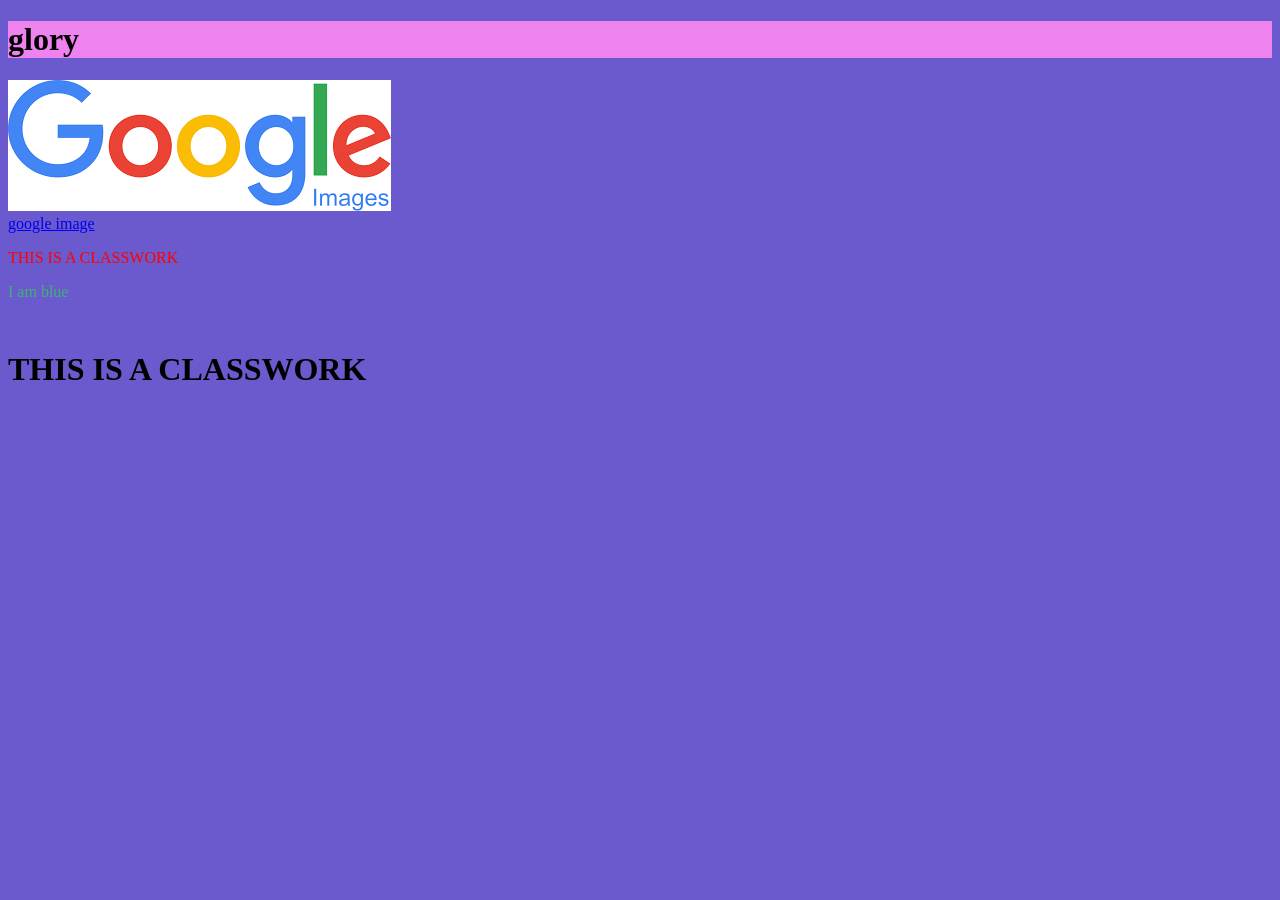
==== class.html @ c484253f "first branch" ====
<!Doctype html> 
<html>
<head>
	<title>classwork</title>
</head>

<body style="background-color:#6a5acd";>
<h1 style="background-color: #ee82ee">glory</h1>
<img src="google.jpg"><br>
<a href="https://www.google.com/">google image</a>
<p style="color:#ff0000"  style="color:red;">THIS IS A CLASSWORK</p>
<p style="color:#3cb371;">I am blue</p>
<p style="font-size:50px;"I am big><h1>THIS IS A CLASSWORK </h1></p>
</body>

</html>
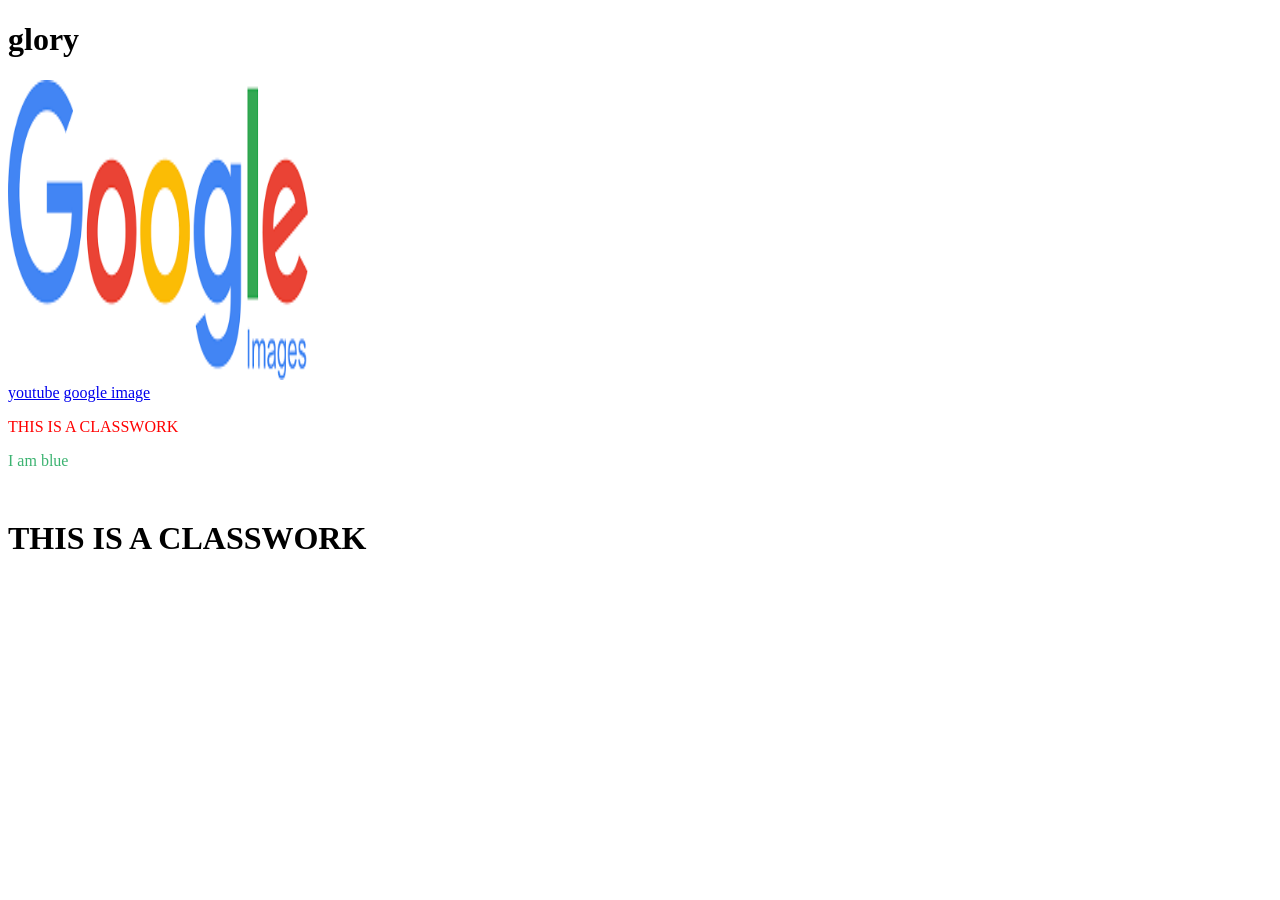
==== commit 467647fd: "first branch" ====
--- a/class.html
+++ b/class.html
@@ -1,16 +1,23 @@
-<!Doctype html> 
-<html>
-<head>
-	<title>classwork</title>
-</head>
+<!DOCTYPE html>
+<html lang="en">
+	<head>
+		<meta charset="UTF-8">
+		<meta name="viewport" content="width=device-width, initial-scale=1.0">
+		<meta http-equiv="X-UA-Compatible" content="ie=edge">
+		<link rel="stylesheet" href="../D2/style.css">
+		<title> teqport classwork</title>
+	</head>
 
-<body style="background-color:#6a5acd";>
-<h1 style="background-color: #ee82ee">glory</h1>
-<img src="google.jpg"><br>
-<a href="https://www.google.com/">google image</a>
-<p style="color:#ff0000"  style="color:red;">THIS IS A CLASSWORK</p>
-<p style="color:#3cb371;">I am blue</p>
-<p style="font-size:50px;"I am big><h1>THIS IS A CLASSWORK </h1></p>
-</body>
+	<body>
+		<h1>glory</h1> 
+			<div class="rounded">
+			<img src="google.jpg" width="300px" height="300px"><br>
+				<a href="http://www.youtube.com">youtube</a>
+				<a href="https://www.google.com/">google image</a><p style="color:#ff0000"  style="color:red;">THIS IS A CLASSWORK</p>
+				<p style="color:#3cb371;">I am blue</p>
+				<p style="font-size:50px;"I am big><h1>THIS IS A CLASSWORK </h1></p>
+				
 
+			</div>
+	</body>
 </html>
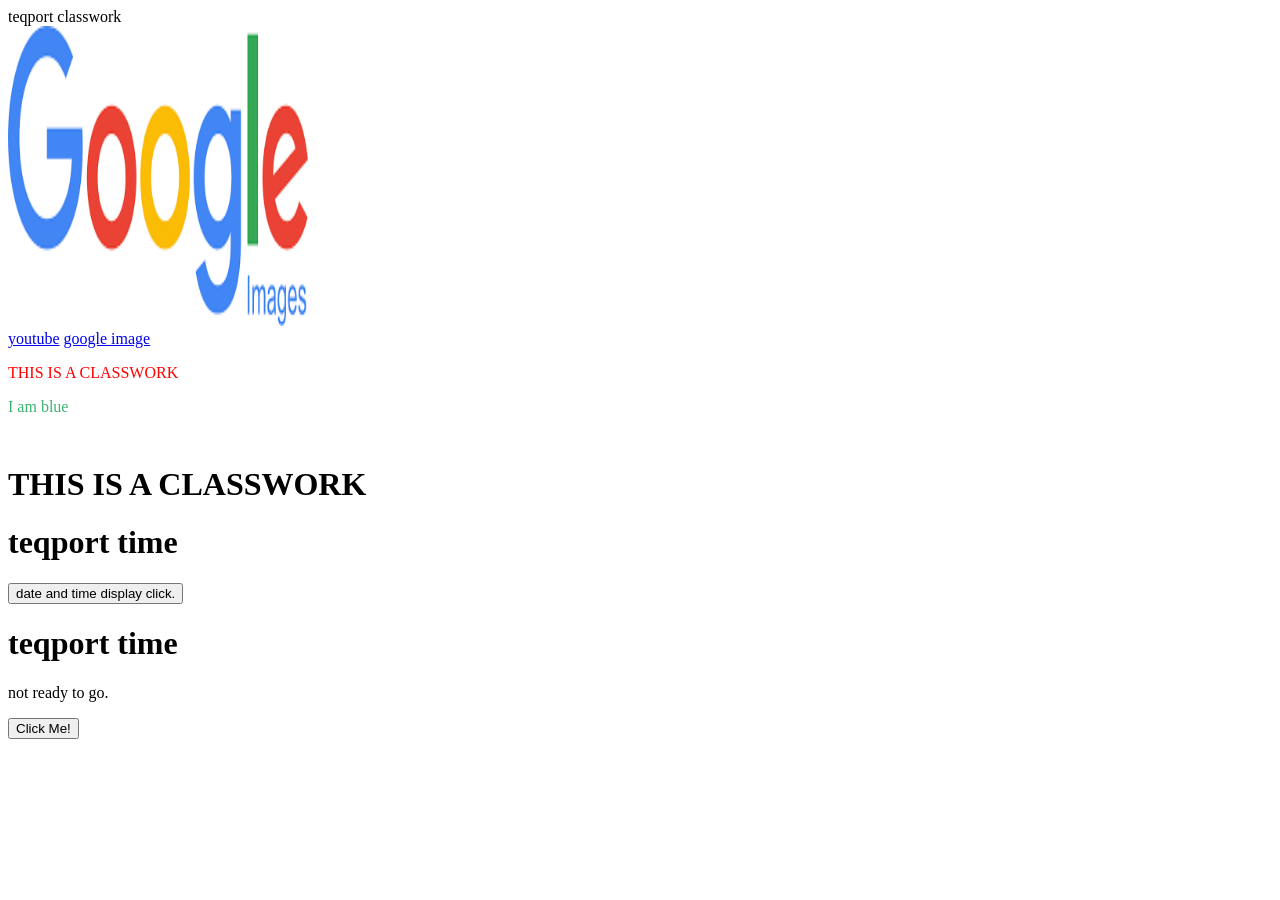
==== commit 4749e204: "first branch" ====
--- a/class.html
+++ b/class.html
@@ -5,11 +5,12 @@
 		<meta name="viewport" content="width=device-width, initial-scale=1.0">
 		<meta http-equiv="X-UA-Compatible" content="ie=edge">
 		<link rel="stylesheet" href="../D2/style.css">
+		<link rel="script lang" href="../D2/index.js"
 		<title> teqport classwork</title>
 	</head>
 
 	<body>
-		<h1>glory</h1> 
+		<script lang="javascript"></script>
 			<div class="rounded">
 			<img src="google.jpg" width="300px" height="300px"><br>
 				<a href="http://www.youtube.com">youtube</a>
@@ -19,5 +20,26 @@
 				
 
 			</div>
+			<h1>teqport time</h1>
+
+<button type="button"
+onclick="document.getElementById('demo').innerHTML = Date()">
+date and time display click.</button>
+
+<p id="demo"></p><h1>teqport time</h1>
+
+<p id="demo">not ready to go.</p>
+
+<script>
+function myFunction() {
+  document.getElementById("demo").style.fontSize = "25px"; 
+  document.getElementById("demo").style.color = "red";
+  document.getElementById("demo").style.backgroundColor = "yellow";        
+}
+</script>
+
+<button type="button" onclick="myFunction()">Click Me!</button>
+
+
 	</body>
 </html>
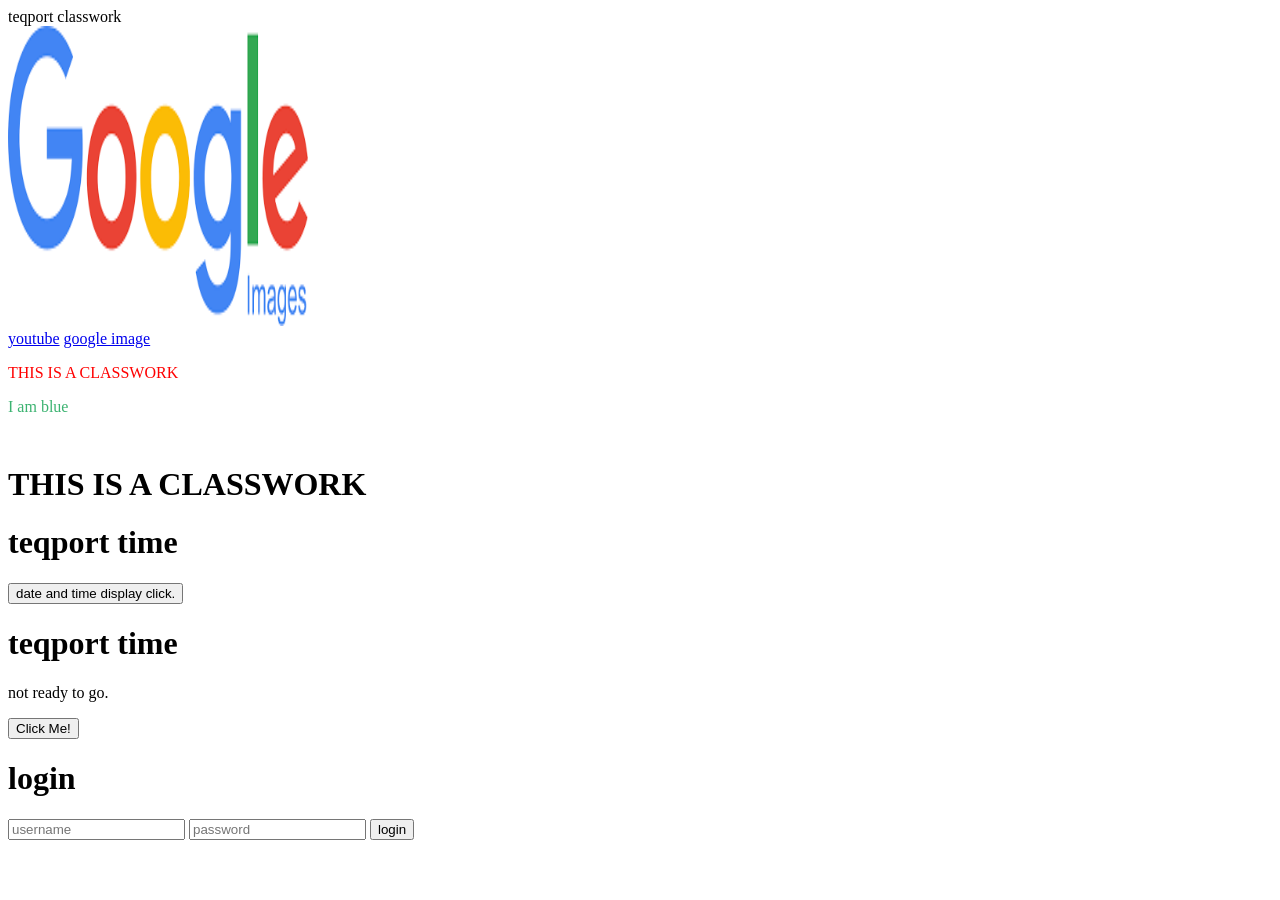
==== commit 1d4e1190: "first branch" ====
--- a/class.html
+++ b/class.html
@@ -22,23 +22,27 @@
 			</div>
 			<h1>teqport time</h1>
 
-<button type="button"
-onclick="document.getElementById('demo').innerHTML = Date()">
-date and time display click.</button>
+   			<button type="button" onclick="document.getElementById('demo').innerHTML = Date()"> date and time display click.</button>
 
-<p id="demo"></p><h1>teqport time</h1>
+			<p id="demo"></p><h1>teqport time</h1>
 
-<p id="demo">not ready to go.</p>
+		<p id="demo">not ready to go.</p>
 
-<script>
-function myFunction() {
-  document.getElementById("demo").style.fontSize = "25px"; 
-  document.getElementById("demo").style.color = "red";
-  document.getElementById("demo").style.backgroundColor = "yellow";        
-}
-</script>
+		<script>
+		function myFunction() {
+		document.getElementById("demo").style.fontSize = "25px"; 
+		document.getElementById("demo").style.color = "red";
+		document.getElementById("demo").style.backgroundColor = "yellow";        
+		}
+		</script>
 
-<button type="button" onclick="myFunction()">Click Me!</button>
+			<button type="button" onclick="myFunction()">Click Me!</button>
+                 <form class="box" action="class.html" method="post">
+					<h1>login</h1> 
+					<input type="text" name="" placeholder="username">
+					<input type="password" name="" placeholder="password">
+					<input type="submit" name="" value="login">
+				 </form>
 
 
 	</body>
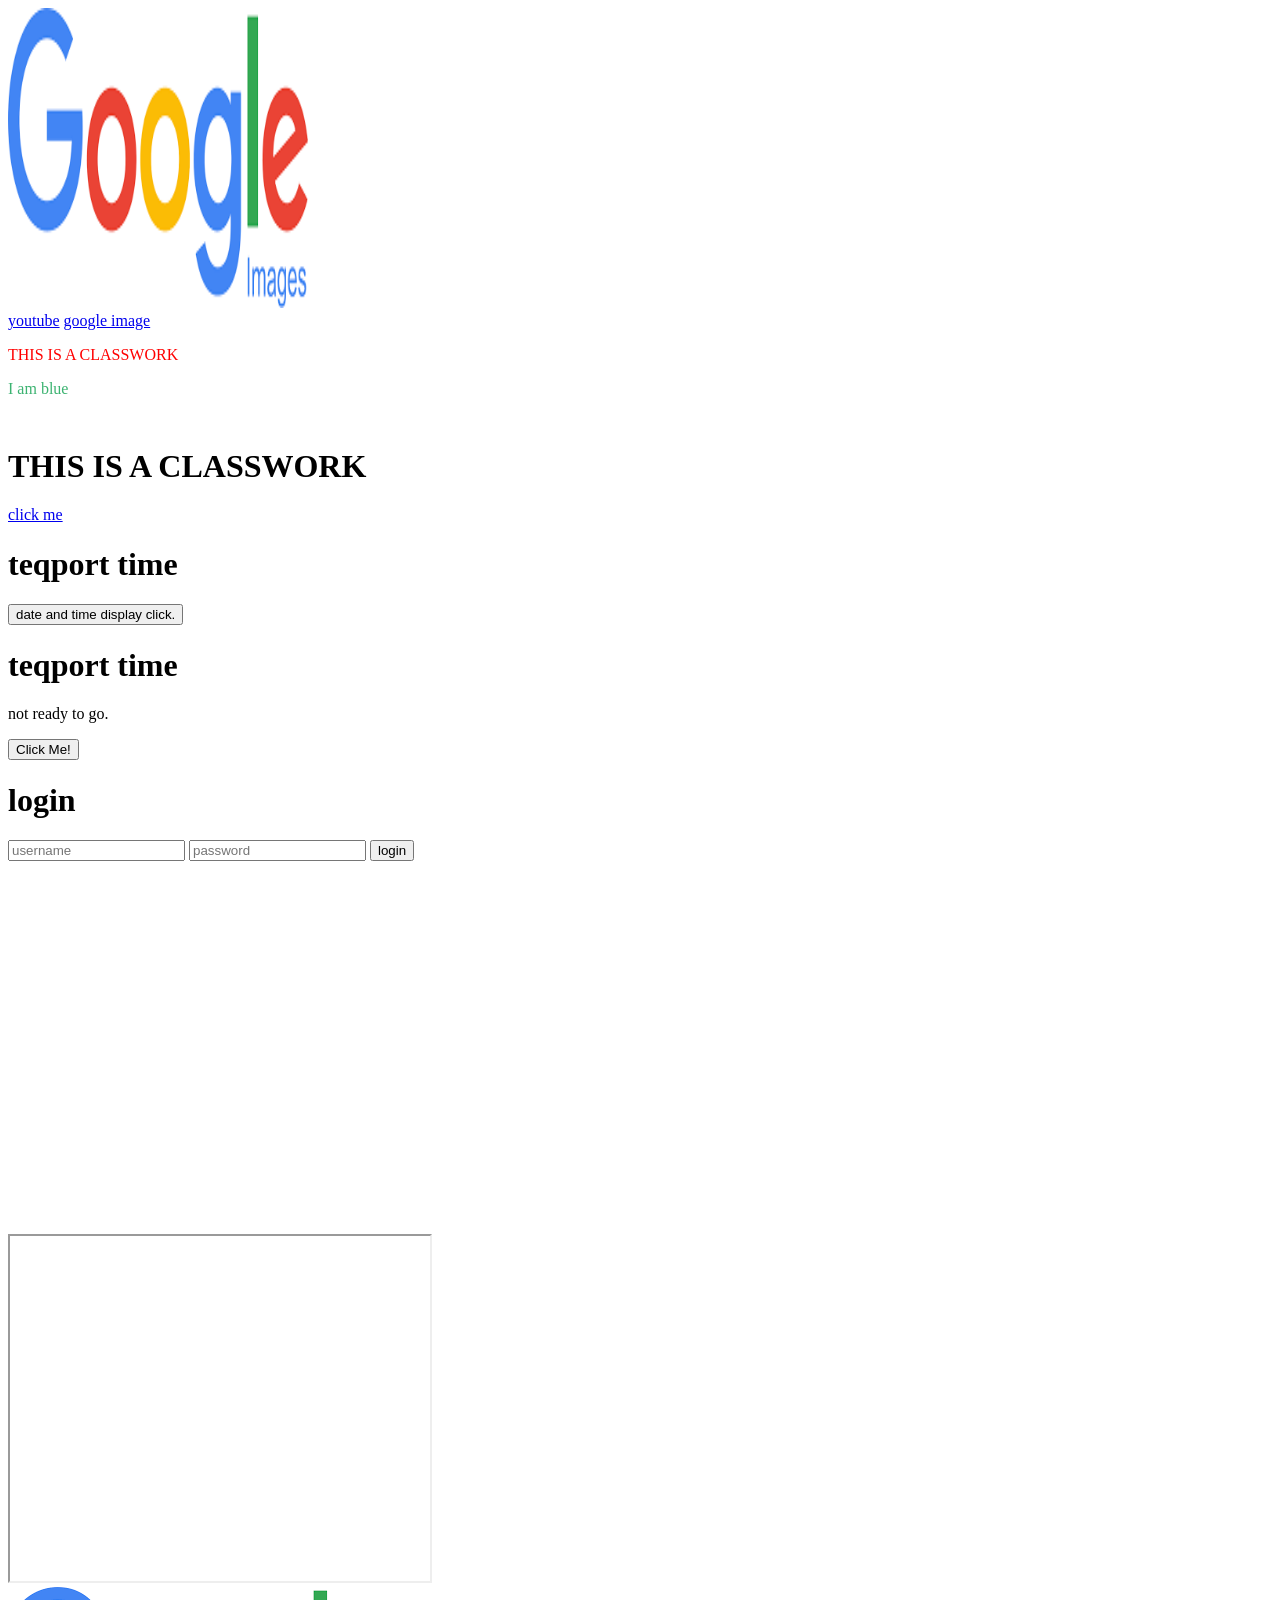
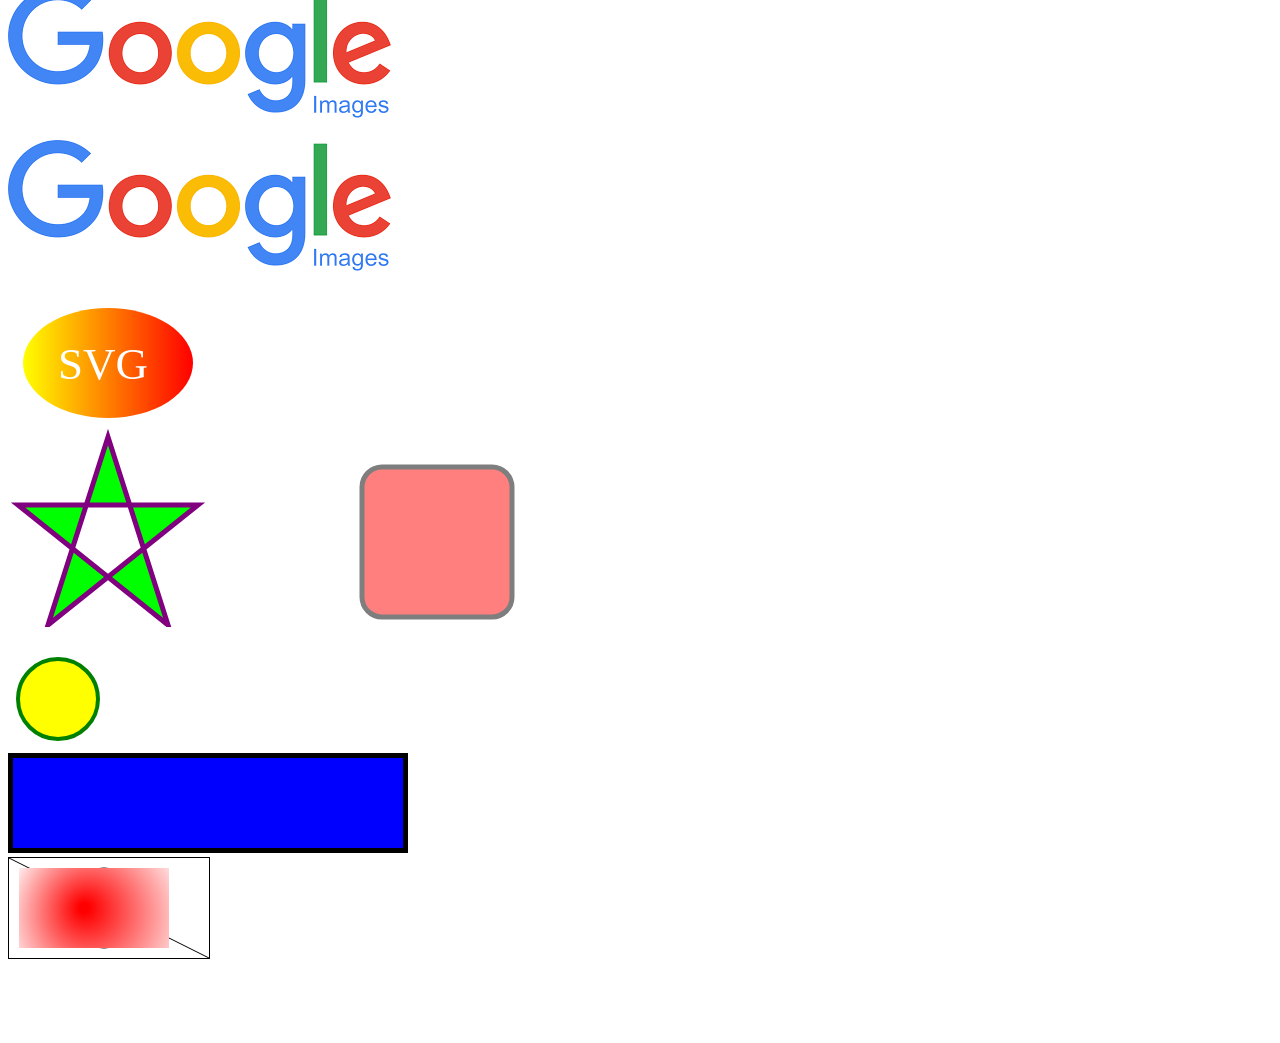
==== commit 0f3b91e9: "first branch" ====
--- a/class.html
+++ b/class.html
@@ -5,8 +5,9 @@
 		<meta name="viewport" content="width=device-width, initial-scale=1.0">
 		<meta http-equiv="X-UA-Compatible" content="ie=edge">
 		<link rel="stylesheet" href="../D2/style.css">
-		<link rel="script lang" href="../D2/index.js"
+		<link rel="script lang" href="../D2/index.js">
 		<title> teqport classwork</title>
+		
 	</head>
 
 	<body>
@@ -17,13 +18,12 @@
 				<a href="https://www.google.com/">google image</a><p style="color:#ff0000"  style="color:red;">THIS IS A CLASSWORK</p>
 				<p style="color:#3cb371;">I am blue</p>
 				<p style="font-size:50px;"I am big><h1>THIS IS A CLASSWORK </h1></p>
-				
+				<a href="http://www.twitter.com">click me</a>
 
 			</div>
 			<h1>teqport time</h1>
-
+             
    			<button type="button" onclick="document.getElementById('demo').innerHTML = Date()"> date and time display click.</button>
-
 			<p id="demo"></p><h1>teqport time</h1>
 
 		<p id="demo">not ready to go.</p>
@@ -32,7 +32,8 @@
 		function myFunction() {
 		document.getElementById("demo").style.fontSize = "25px"; 
 		document.getElementById("demo").style.color = "red";
-		document.getElementById("demo").style.backgroundColor = "yellow";        
+		document.getElementById("demo").style.backgroundColor = "yellow";
+	       
 		}
 		</script>
 
@@ -44,6 +45,95 @@
 					<input type="submit" name="" value="login">
 				 </form>
 
+				 <br>
+				 <embed width="420" height="315"
+				 src="https://www.youtube.com/v/tgbNymZ7vqY">
+				 <br>
+				 <br>
+				 <object width="420" height="315"
+				 data="https://www.youtube.com/v/tgbNymZ7vqY">
+				 </object>
+				 <br>
+				 <iframe width="420" height="345" src="https://www.youtube.com/watch?v=kw6JLZtTIyYautoplay=1">
+				 </iframe>
+				 <br>
+
+				 <object data="google.jpg"></object>
+				 <br>
+				 <br>
+						<embed src="google.jpg">
+							
+							<br>
+							<br>
+						<svg height="130" width="500">
+							<defs>
+							  <linearGradient id="grad1" x1="0%" y1="0%" x2="100%" y2="0%">
+								<stop offset="0%"
+								style="stop-color:rgb(255,255,0);stop-opacity:1" />
+								<stop offset="100%"
+								style="stop-color:rgb(255,0,0);stop-opacity:1" />
+							  </linearGradient>
+							</defs>
+							<ellipse cx="100" cy="70" rx="85" ry="55" fill="url(#grad1)" />
+							<text fill="#ffffff" font-size="45" font-family="Verdana"
+							x="50" y="86">SVG</text>
+						</svg>
+				 
+						<br>
+						<svg width="300" height="200">
+							<polygon points="100,10 40,198 190,78 10,78 160,198"
+							style="fill:lime;stroke:purple;stroke-width:5;fill-rule:evenodd;" />
+						  </svg>
+						  <svg width="400" height="180">
+							<rect x="50" y="20" rx="20" ry="20" width="150" height="150"
+							style="fill:red;stroke:black;stroke-width:5;opacity:0.5" />
+							</svg>
+		<br>
+<br>
+<svg width="100" height="100">
+  <circle cx="50" cy="50" r="40"
+	stroke="green" stroke-width="4" fill="yellow" />
+	
+	<br>
+</svg>
+<svg width="400" height="100">
+	<rect width="400" height="100" style="fill:rgb(0,0,255);stroke-width:10;stroke:rgb(0,0,0)" />
+	</svg>
+	<br>
+  <canvas id="myCanvas" width="200" height="100" style="border:1px solid #000000;">
+	</canvas> 
+
+<br>
+	<br>
+	<script>
+	var c = document.getElementById("myCanvas");
+	var ctx = c.getContext("2d");
+	ctx.moveTo(0,0);
+	ctx.lineTo(200,100);
+	ctx.stroke();
+	var c = document.getElementById("myCanvas");
+	var ctx = c.getContext("2d");
+	ctx.beginPath();
+	ctx.arc(95,50,40,0,2*Math.PI);
+	ctx.stroke();
+</script>
+<br>
+<br>
+<br>
+	<script>
+	var c = document.getElementById("myCanvas");
+var ctx = c.getContext("2d");
+
+// Create gradient
+var grd = ctx.createRadialGradient(75,50,5,90,60,100);
+grd.addColorStop(0,"red");
+grd.addColorStop(1,"white");
+
+// Fill with gradient
+ctx.fillStyle = grd;
+ctx.fillRect(10,10,150,80);
+ctx.fillText("Hello I'm in",10,50, 50, 50);
+</script>
 
 	</body>
 </html>
